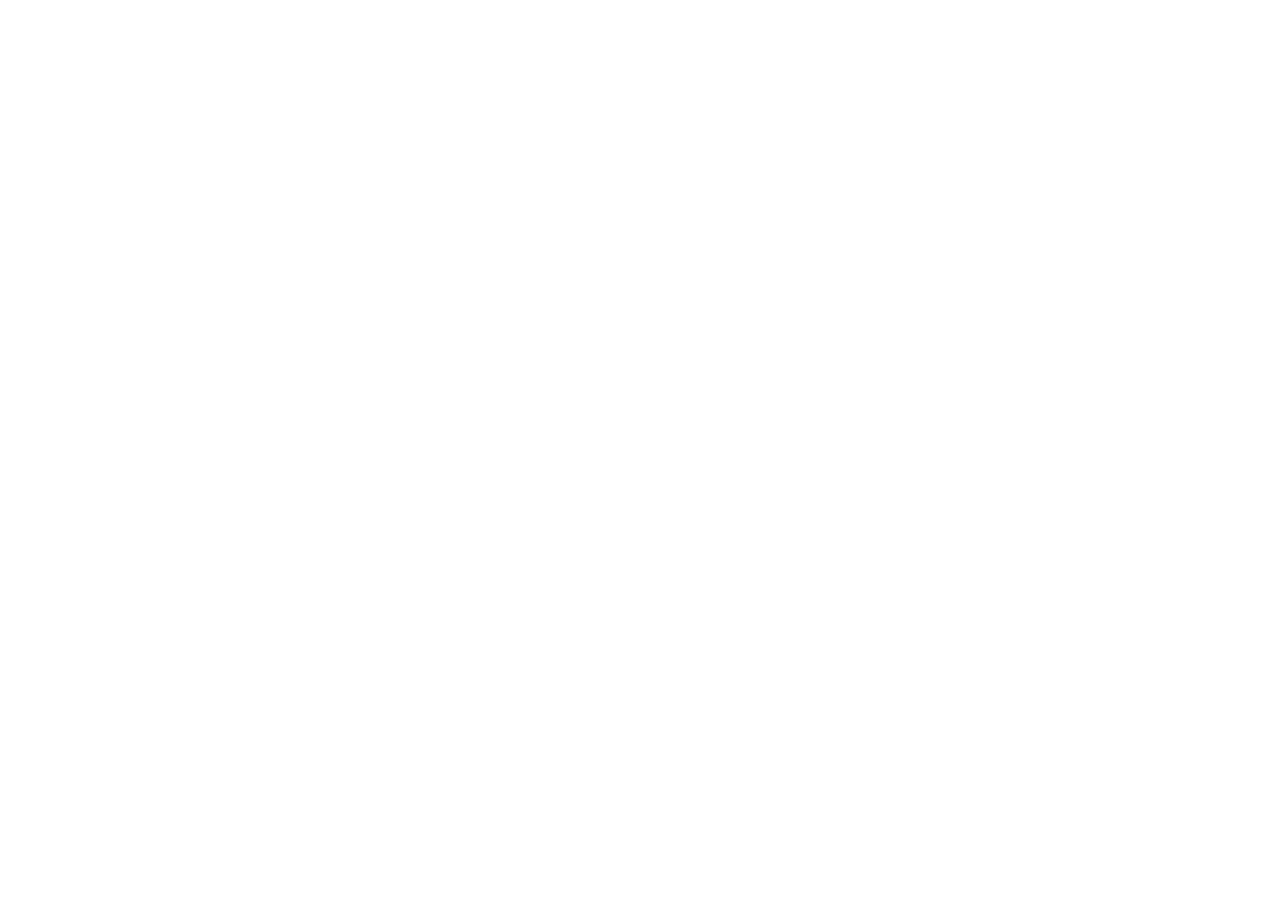
==== cool clock/index.html @ 8cd42d1c "Add files via upload" ====
<!DOCTYPE html>
<html lang="en">

    <head>
        <meta charset="utf-8">
        <meta name="viewport" content="width:device-width, initial-scale:1.0">
        <title>Jovan Miljkovic</title>
        <link rel="stylesheet" href="style/style.css">
    </head>

    <body>
        
    </body>
    
</html>
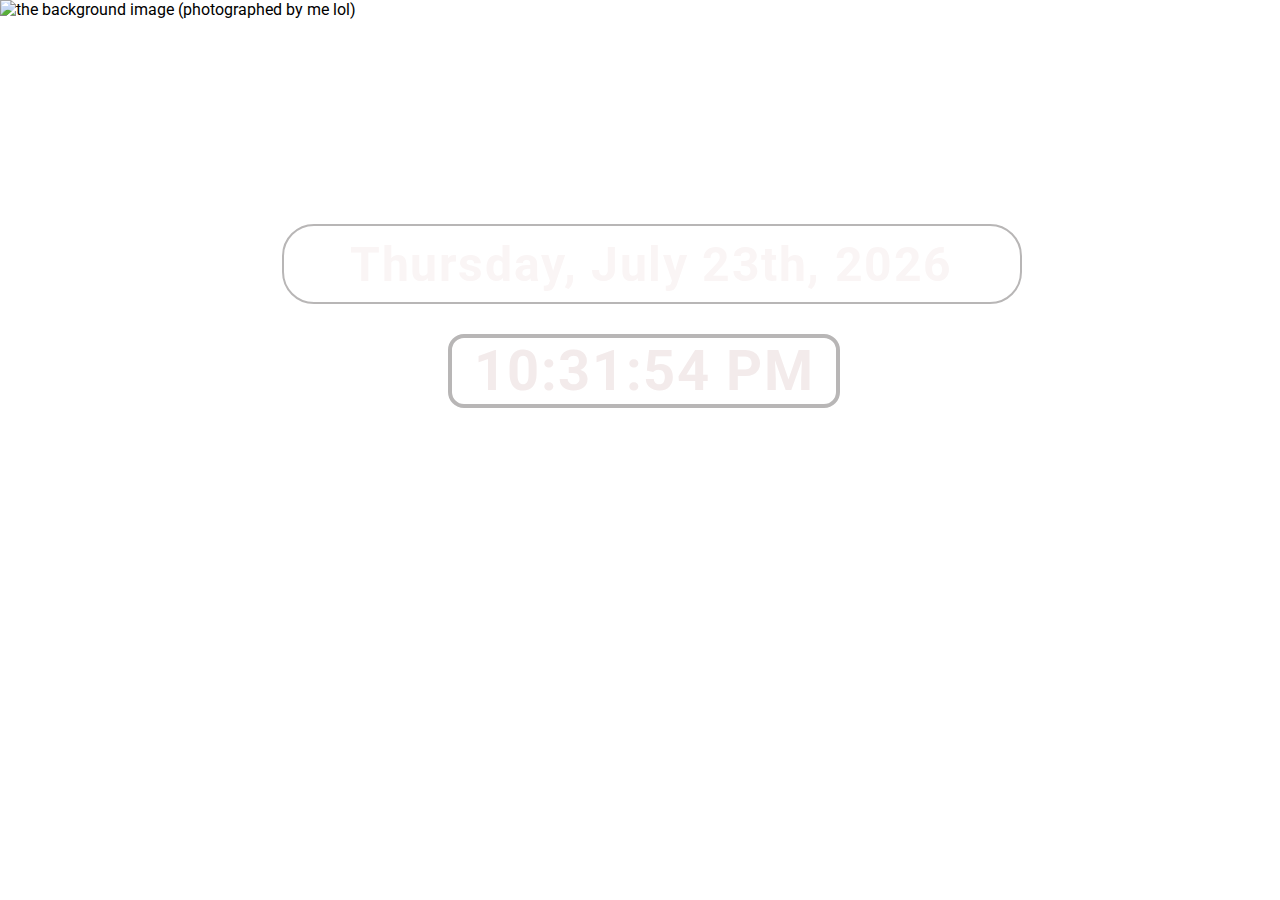
==== commit 66a813c1: "Add files via upload" ====
--- a/cool clock/index.html
+++ b/cool clock/index.html
@@ -6,10 +6,21 @@
         <meta name="viewport" content="width:device-width, initial-scale:1.0">
         <title>Jovan Miljkovic</title>
         <link rel="stylesheet" href="style/style.css">
+        <link rel="apple-touch-icon" sizes="180x180" href="favicon_io/apple-touch-icon.png">
+        <link rel="icon" type="image/png" sizes="32x32" href="favicon_io/favicon-32x32.png">
+        <link rel="icon" type="image/png" sizes="16x16" href="favicon_io/favicon-16x16.png">
+        <link rel="manifest" href="favicon_io/site.webmanifest">
     </head>
 
     <body>
-        
+        <img src="" alt="the background image (photographed by me lol)" id="wallpaper">
+        <div class="hero">
+            <h3 id="print-date"></h3>
+            <h2 id="print-time"></h2>
+        </div>
     </body>
-    
+
+    <script src="js/date.js" class="date"></script>
+    <script src="js/time.js" class="time"></script>
+
 </html>--- a/cool clock/style/style.css
+++ b/cool clock/style/style.css
@@ -0,0 +1,49 @@
+@import url('https://fonts.googleapis.com/css2?family=Roboto:wght@300&display=swap');
+
+/* not allow scrolling */
+html {
+    overflow: hidden;
+}
+
+body {
+    margin: 0;
+    font-family: Roboto;
+}
+
+img {
+    width: 100%;
+    height: 100%;
+}
+
+.hero {
+    text-align: center;
+}
+
+.hero h3 {
+    padding: 0.6rem;
+    font-size: 3rem;
+    position: absolute;
+    backdrop-filter: blur(3px);
+    letter-spacing: 0.1rem;
+    color: rgb(250, 245, 245);
+    border-radius: 2rem;
+    border: 0.15rem solid rgb(184, 182, 182);
+    top: 11rem;
+    left: 22%;
+    right: 22%;
+    width: 56%;
+}
+
+.hero h2 {
+    position: absolute;
+    font-size: 3.5rem;
+    letter-spacing: 0.1rem;
+    color: rgb(243, 235, 235);
+    backdrop-filter: blur(30px);
+    border: 0.3rem solid rgb(184, 182, 182);
+    border-radius: 1rem;
+    top: 18rem;
+    left: 35%;
+    right: 35%;
+    width: 30%;
+}
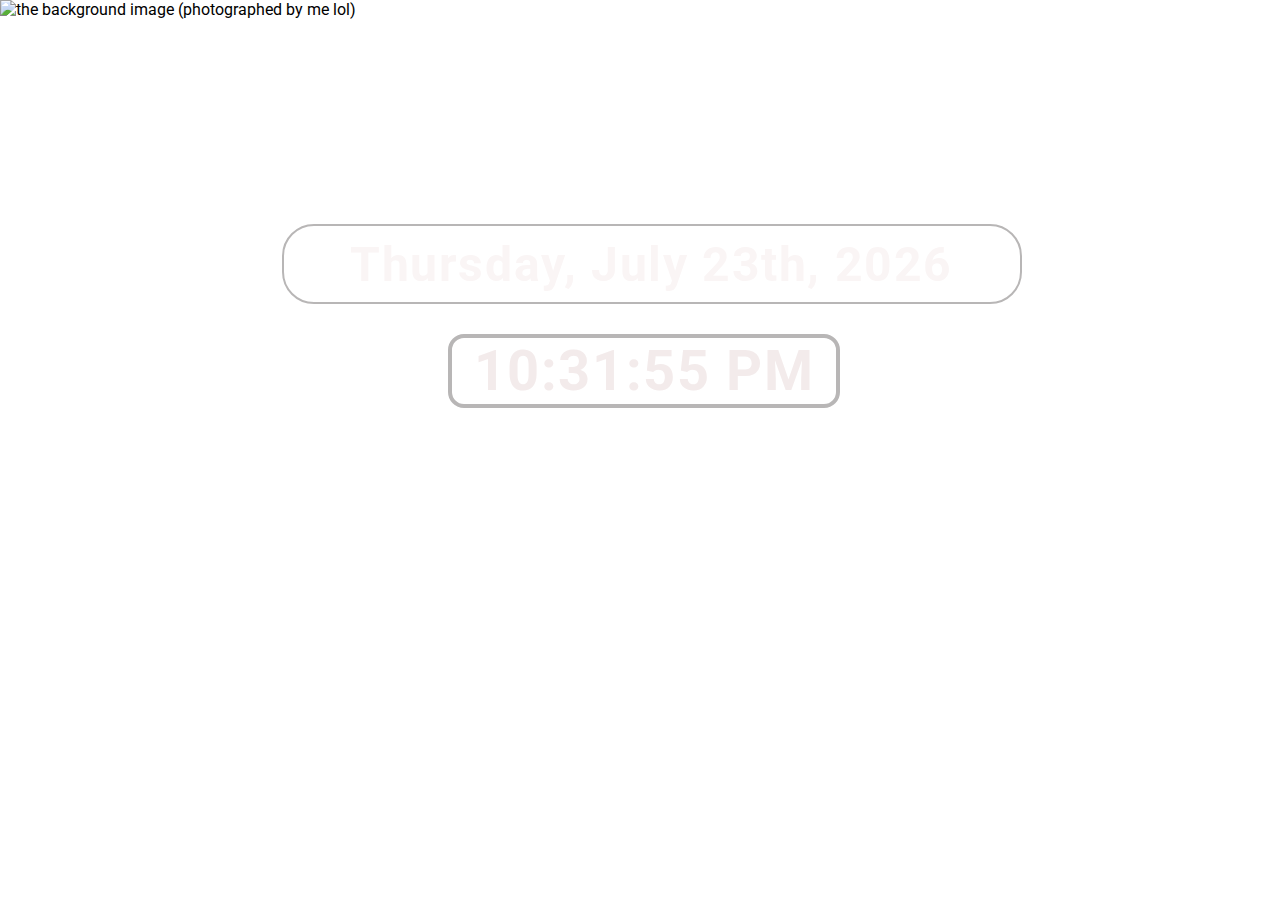
==== commit bea345f6: "Update index.html" ====
--- a/cool clock/index.html
+++ b/cool clock/index.html
@@ -4,12 +4,8 @@
     <head>
         <meta charset="utf-8">
         <meta name="viewport" content="width:device-width, initial-scale:1.0">
-        <title>Jovan Miljkovic</title>
+        <title>DATE AND TIME</title>
         <link rel="stylesheet" href="style/style.css">
-        <link rel="apple-touch-icon" sizes="180x180" href="favicon_io/apple-touch-icon.png">
-        <link rel="icon" type="image/png" sizes="32x32" href="favicon_io/favicon-32x32.png">
-        <link rel="icon" type="image/png" sizes="16x16" href="favicon_io/favicon-16x16.png">
-        <link rel="manifest" href="favicon_io/site.webmanifest">
     </head>
 
     <body>
@@ -23,4 +19,4 @@
     <script src="js/date.js" class="date"></script>
     <script src="js/time.js" class="time"></script>
 
-</html>+</html>
--- a/cool clock/style/style.css
+++ b/cool clock/style/style.css
@@ -46,4 +46,4 @@
     left: 35%;
     right: 35%;
     width: 30%;
-}
+}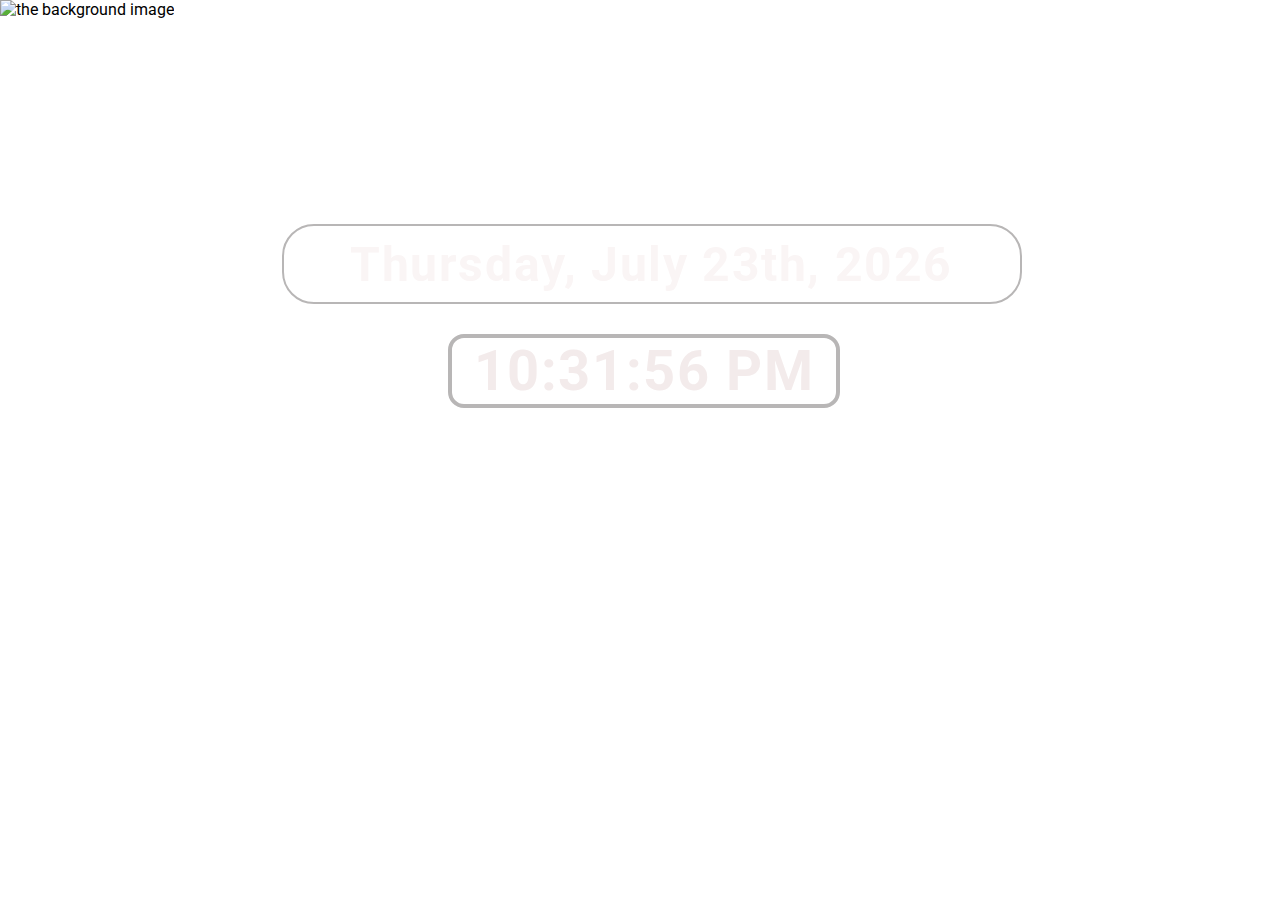
==== commit 815df9c4: "Add files via upload" ====
--- a/cool clock/index.html
+++ b/cool clock/index.html
@@ -9,14 +9,14 @@
     </head>
 
     <body>
-        <img src="" alt="the background image (photographed by me lol)" id="wallpaper">
+        <img src="" alt="the background image" id="wallpaper">
         <div class="hero">
             <h3 id="print-date"></h3>
             <h2 id="print-time"></h2>
         </div>
     </body>
 
-    <script src="js/date.js" class="date"></script>
-    <script src="js/time.js" class="time"></script>
+    <script src="js/time.js"></script>
+    <script src="js/date.js"></script>
 
-</html>
+</html>--- a/cool clock/style/style.css
+++ b/cool clock/style/style.css
@@ -46,4 +46,4 @@
     left: 35%;
     right: 35%;
     width: 30%;
-}+}
